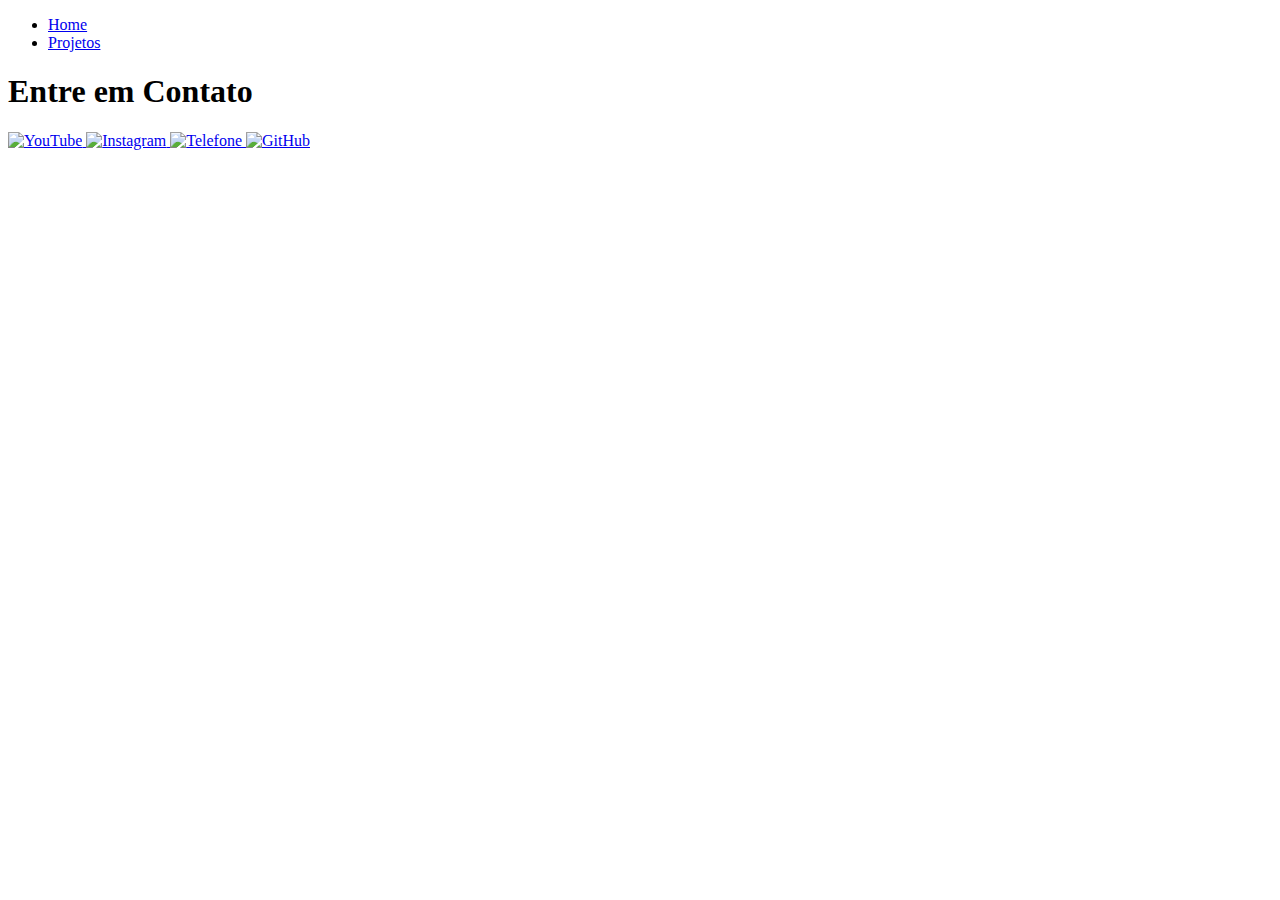
==== contato.html @ a35119fa "site simples" ====
<!DOCTYPE html>
<html lang="en">
<head>
    <meta charset="UTF-8">
    <meta name="viewport" content="width=device-width, initial-scale=1.0">
    <title>Contato</title>
    <link rel="stylesheet" href="css/contato.css">
</head>
<body>
    <nav id="cabe">
        <ul>
            <li><a href="index.html">Home</a></li>
            <li><a href="projetos.html">Projetos</a></li>
        </ul>
    </nav>
    <div class="container">
        <h1>Entre em Contato</h1>
        <div class="socials">
            <a href="https://www.youtube.com/@Night_Dog-Nobody" target="_blank">
                <img src="images/image.png" alt="YouTube">
            </a>
            <a href="https://www.instagram.com/guigu_nobody/" target="_blank">
                <img src="https://upload.wikimedia.org/wikipedia/commons/a/a5/Instagram_icon.png" alt="Instagram">
            </a>
            <a href="tel:48998635027">
                <img src="images/phone-round-icon-5d20b9.webp" alt="Telefone">
            </a>
            <a id="git" href="https://github.com/Night-Owl29" target="_blank">
                <img src="https://upload.wikimedia.org/wikipedia/commons/9/91/Octicons-mark-github.svg" alt="GitHub">
            </a>
        </div>
    </div>
</body>
</html>
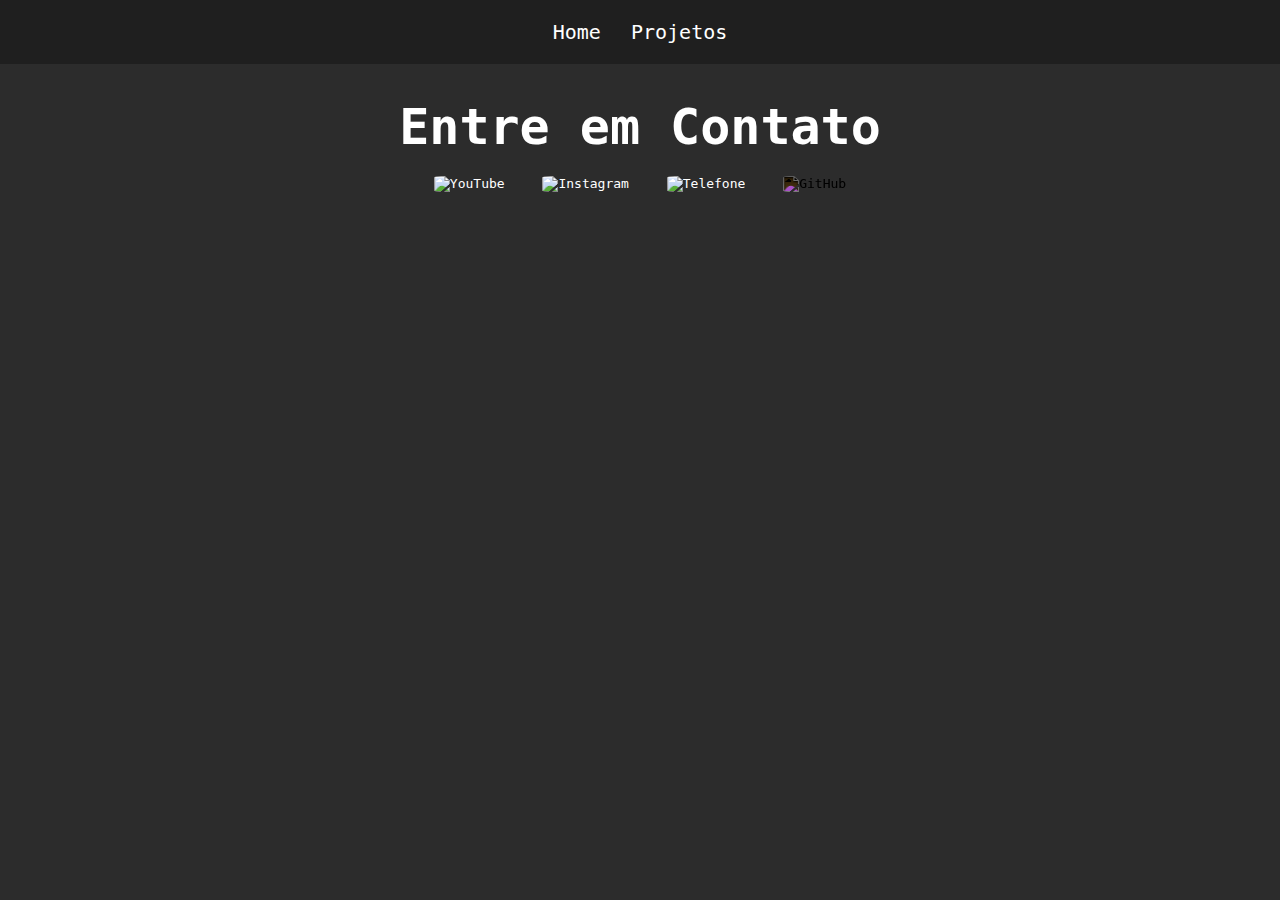
==== commit 8d5f8489: "contato.html" ====
--- a/contato.html
+++ b/contato.html
@@ -4,7 +4,7 @@
     <meta charset="UTF-8">
     <meta name="viewport" content="width=device-width, initial-scale=1.0">
     <title>Contato</title>
-    <link rel="stylesheet" href="css/contato.css">
+    <link rel="stylesheet" href="CSS/contato.css">
 </head>
 <body>
     <nav id="cabe">
@@ -31,4 +31,4 @@
         </div>
     </div>
 </body>
-</html>+</html>
--- a/CSS/contato.css
+++ b/CSS/contato.css
@@ -0,0 +1,104 @@
+/* Configuração geral */
+body {
+    background-color: #2C2C2C;
+    color: white;
+    font-family: monospace;
+    height: 100vh;
+    margin: 0;
+    padding: 0;
+}
+
+/* Navbar */
+nav {
+    background-color: #1F1F1F;
+    padding: 10px 20px;
+}
+
+ul {
+    display: flex;
+    justify-content: center;
+    list-style-type: none;
+    font-size: 20px;
+    margin: 0;
+    padding: 10px 0;
+}
+
+ul li {
+    margin: 0 15px;
+}
+
+a {
+    color: white;
+    text-decoration: none;
+    transition: color 0.3s;
+}
+
+a:hover {
+    color: gray;
+}
+
+/* Nome do portfólio */
+#Nome {
+    text-align: center;
+    font-size: 24px;
+    margin-top: 10px;
+    color: white;
+}
+
+/* Container */
+.container {
+    text-align: center;
+}
+
+/* Título */
+h1 {
+    font-size: 50px;
+    margin-bottom: 20px;
+}
+
+/* Ícones */
+.socials a {
+    margin: 0 15px;
+    display: inline-block;
+    transition: transform 0.3s;
+}
+
+.socials img {
+    width: 100px;
+    height: 100px;
+    border-radius: 10%;
+}
+
+.socials a:hover {
+    transform: scale(1.1);
+}
+
+/* GitHub invertido */
+#git img {
+    filter: invert(100%);
+}
+
+/* Estilos responsivos */
+@media screen and (max-width: 600px) {
+    ul {
+        flex-direction: column;
+        align-items: center;
+    }
+
+    ul li {
+        margin: 10px 0;
+    }
+
+    #Nome {
+        font-size: 20px;
+    }
+
+    .socials img {
+        width: 80px;
+        height: 80px;
+    }
+
+    h1 {
+        font-size: 30px;
+    }
+}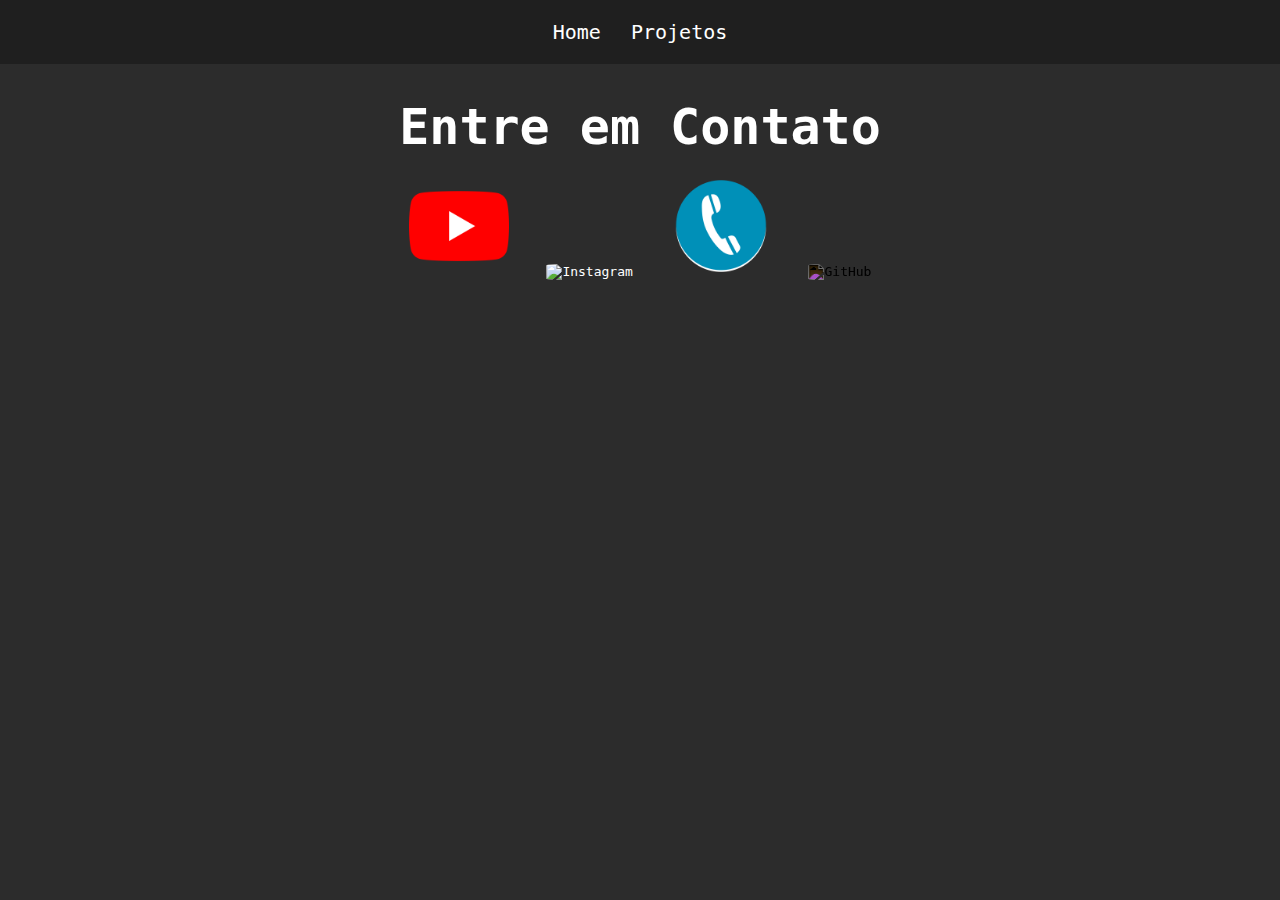
==== commit f6b3bd9b: "contato.html" ====
--- a/contato.html
+++ b/contato.html
@@ -17,13 +17,13 @@
         <h1>Entre em Contato</h1>
         <div class="socials">
             <a href="https://www.youtube.com/@Night_Dog-Nobody" target="_blank">
-                <img src="images/image.png" alt="YouTube">
+                <img src="IMAGES/image.png" alt="YouTube">
             </a>
             <a href="https://www.instagram.com/guigu_nobody/" target="_blank">
                 <img src="https://upload.wikimedia.org/wikipedia/commons/a/a5/Instagram_icon.png" alt="Instagram">
             </a>
             <a href="tel:48998635027">
-                <img src="images/phone-round-icon-5d20b9.webp" alt="Telefone">
+                <img src="IMAGES/phone-round-icon-5d20b9.webp" alt="Telefone">
             </a>
             <a id="git" href="https://github.com/Night-Owl29" target="_blank">
                 <img src="https://upload.wikimedia.org/wikipedia/commons/9/91/Octicons-mark-github.svg" alt="GitHub">
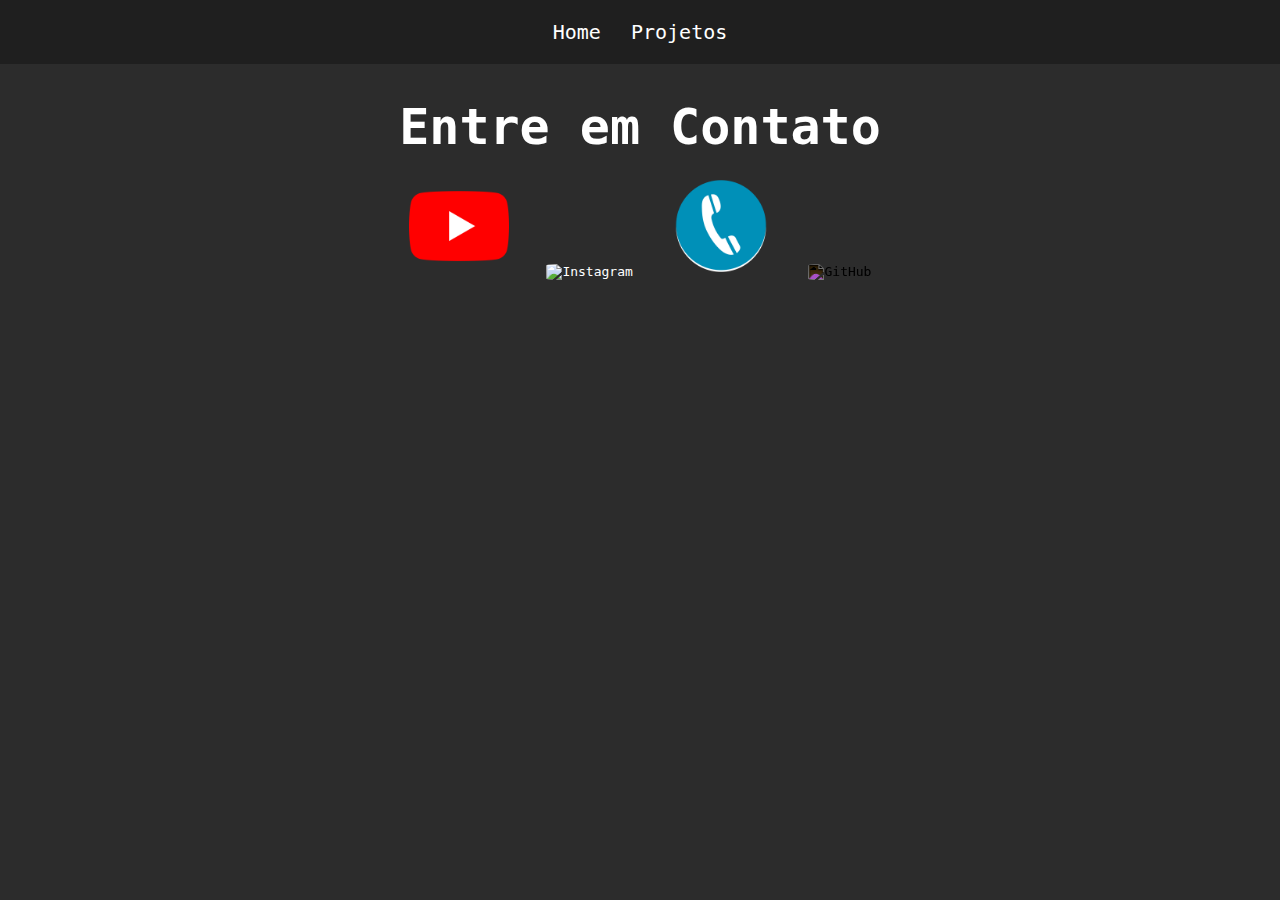
==== commit ee20b79e: "contato.html" ====
--- a/contato.html
+++ b/contato.html
@@ -10,7 +10,7 @@
     <nav id="cabe">
         <ul>
             <li><a href="index.html">Home</a></li>
-            <li><a href="projetos.html">Projetos</a></li>
+            <li><a href="Projetos.html">Projetos</a></li>
         </ul>
     </nav>
     <div class="container">
